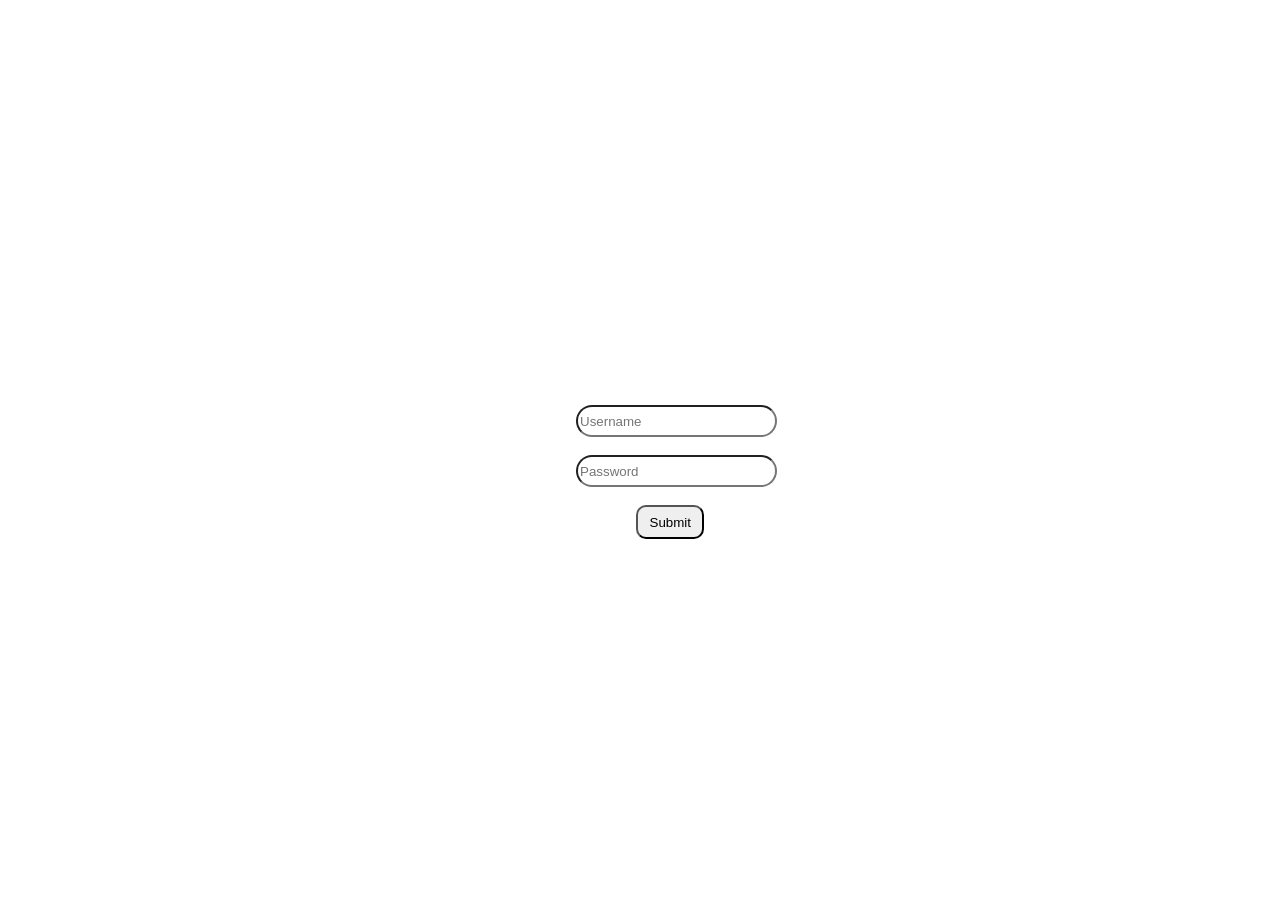
==== index.html @ 5596f732 "Rename form.html to index.html" ====
<!DOCTYPE html>
<html lang="en">
<head>
    <meta charset="UTF-8">
    <meta name="viewport" content="width=device-width, initial-scale=1.0">
    <title>Log In Info Cars</title>
    <style>
        body::after {
        content: "";
        background: url(image/frontimage2.jpg);
        background-attachment: fixed;
        background-repeat: no-repeat;
        opacity: 0.4;
        top: 0;
        left: 0;
        bottom: 0;
        right: 0;
        height: 100vh;
        position: absolute;
        z-index: -2;
        background-size: 100vw;

      }   

    </style>
<script type="text/javascript">
function validate()  {
          var username = document.getElementById("uname");
          var password = document.getElementById("pass");


if(username.value =="" && password.value == "")
            {
               alert("Please enter the username and password");
                username.style.border="3px solid red";
                password.style.border="3px solid red";
                return false;     
            }
else if(username.value.trim() == "")
            {
              alert("No Username entered");
              username.style.border="3px solid red";
              return false;
            }            
 else if(password.value.trim() =="")
           {
               alert("No Password Entered");
               password.style.border="3px solid red";
               return false;
           }

else if(username.value.trim()=="" && password.value.trim()==""){
    alert("Please renter the username and passwrord")
    return false;
}

else if(password.value.trim().length<5)
            {
                alert("Password is too short");
                password.style.border="3px solid red";
                return false;
            }

else if(username.value != 'hello')
           {
               alert("Incorrect Username !!");
               return true;
           } 

else if(password.value != 'world')
           {
               alert("Incorrect Password !!");
               return true;
           }
else {
    return true;
    } 

}
</script>
</head>
<body>
<h1 style="position: absolute;left: 40%;font-size: 75px;top: -5%;font-family: Arial, Helvetica, sans-serif;color:white;"><b><i>Info Cars</i></b></h1>

<h1 style="position: absolute;left:46%;top:30%;font-size: 45px;color:white;font-family: Arial, Helvetica, sans-serif;">Log In</h1> 

<form onsubmit="return validate()" action="frontpage.html" style="position: absolute;left: 45%;top: 45%;">
<input style="border-radius: 20px;width: 193px;height: 26px;" id="uname" placeholder="Username"
type="text"/><br><br>

<input style="border-radius: 20px;width: 193px;height: 26px;" id="pass" placeholder="Password"
type="password"/><br><br>

<button type="submit" style="position:absolute;left:30%;border-radius: 10px;width:68px ;height: 34px;">Submit</button>
 </form>
 </body>
  </html>
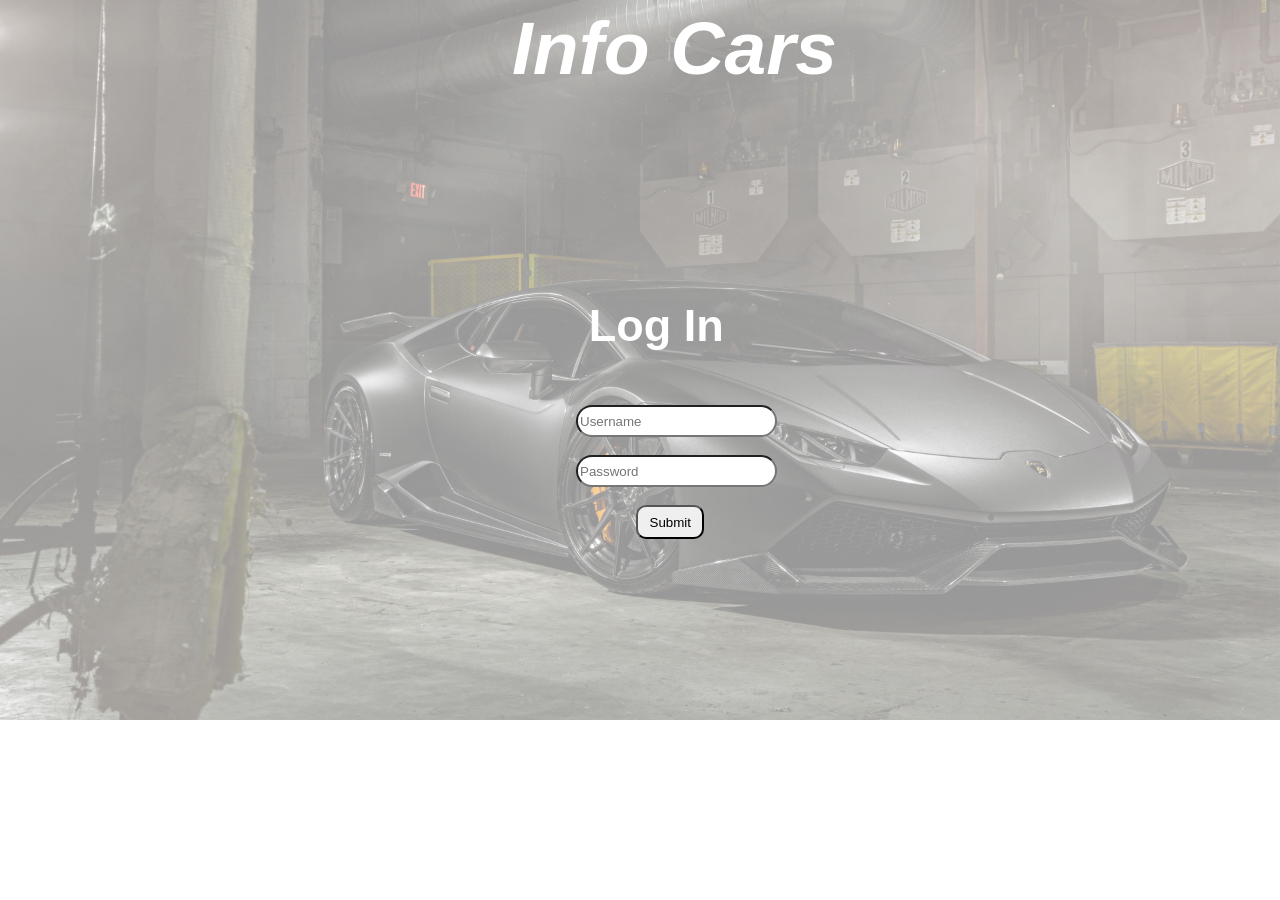
==== commit b6be159e: "Update index.html" ====
--- a/index.html
+++ b/index.html
@@ -7,7 +7,7 @@
     <style>
         body::after {
         content: "";
-        background: url(image/frontimage2.jpg);
+        background: url(frontimage2.jpg);
         background-attachment: fixed;
         background-repeat: no-repeat;
         opacity: 0.4;
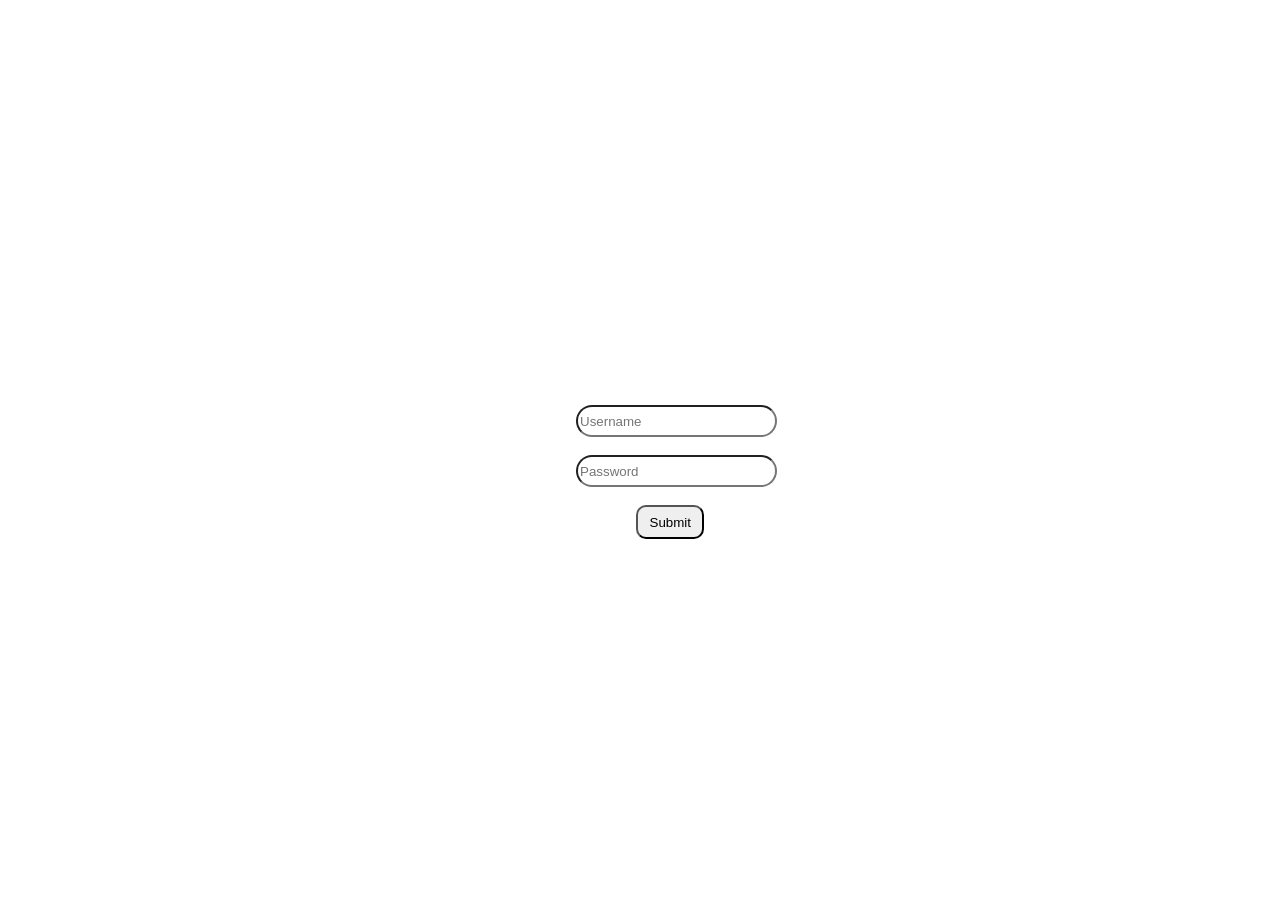
==== commit 63a2097b: "Update index.html" ====
--- a/index.html
+++ b/index.html
@@ -7,7 +7,7 @@
     <style>
         body::after {
         content: "";
-        background: url(frontimage2.jpg);
+        background: frontimage2.jpg;
         background-attachment: fixed;
         background-repeat: no-repeat;
         opacity: 0.4;
